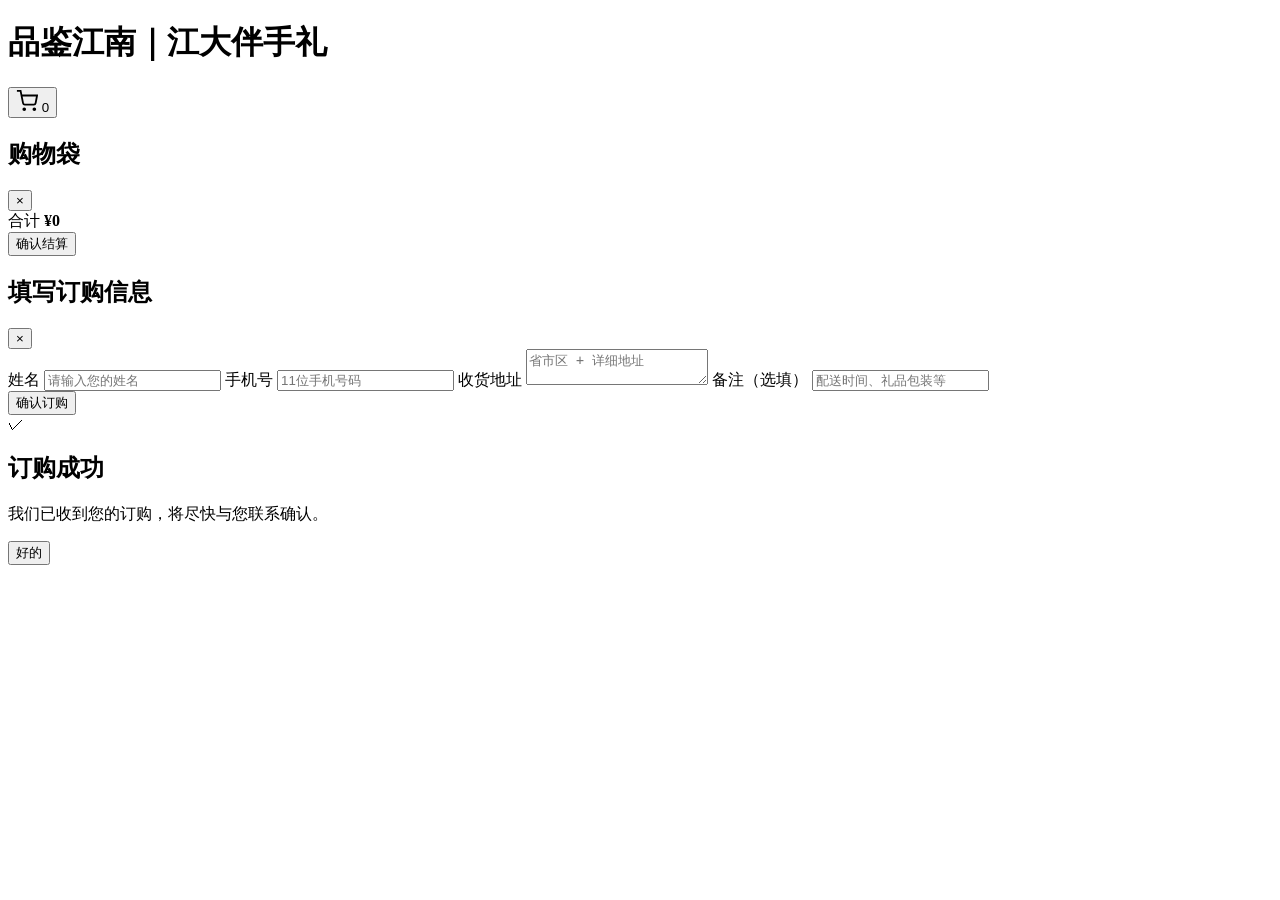
==== index.html @ 846b99d5 "Fix product images on GitHub Pages mobile Auto-detect /jiu/ base path so relative image URLs resolve" ====
<!DOCTYPE html>
<html lang="zh-CN">
<head>
  <meta charset="UTF-8" />
  <script>
    (function () {
      var base = '/';
      if (location.hostname.endsWith('github.io')) {
        var seg = location.pathname.split('/').filter(Boolean)[0];
        if (seg) base = '/' + seg + '/';
      }
      window.__BASE__ = base;
      if (base !== '/') {
        var el = document.createElement('base');
        el.href = base;
        document.head.appendChild(el);
      }
    })();
  </script>
  <meta name="viewport" content="width=device-width, initial-scale=1.0, maximum-scale=1.0, user-scalable=no" />
  <meta name="theme-color" content="#1A1814" />
  <title>品鉴江南｜江大伴手礼</title>
  <link href="https://fonts.googleapis.com/css2?family=Noto+Serif+SC:wght@400;500;600;700&family=Noto+Sans+SC:wght@300;400;500&display=swap" rel="stylesheet" />
  <link rel="stylesheet" href="styles.css" />
</head>
<body>
  <div id="app">
    <!-- 顶部 -->
    <header class="header">
      <div class="header-brand">
        <h1 class="header-title">
          <span class="title-main">品鉴江南</span><span class="title-divider">｜</span><span class="title-sub">江大伴手礼</span>
        </h1>
      </div>
      <button class="cart-btn" id="cartBtn" aria-label="购物车">
        <svg width="22" height="22" viewBox="0 0 24 24" fill="none" stroke="currentColor" stroke-width="2">
          <circle cx="9" cy="21" r="1"/><circle cx="20" cy="21" r="1"/>
          <path d="M1 1h4l2.68 13.39a2 2 0 0 0 2 1.61h9.72a2 2 0 0 0 2-1.61L23 6H6"/>
        </svg>
        <span class="cart-count" id="cartCount">0</span>
      </button>
    </header>

    <!-- 主体：左分类 + 右商品 -->
    <main class="main">
      <nav class="category-nav" id="categoryNav"></nav>
      <section class="product-area" id="productArea"></section>
    </main>

    <!-- 购物车抽屉 -->
    <div class="overlay" id="overlay"></div>
    <aside class="cart-drawer" id="cartDrawer">
      <div class="drawer-header">
        <h2>购物袋</h2>
        <button class="close-btn" id="closeCart">&times;</button>
      </div>
      <div class="cart-items" id="cartItems"></div>
      <div class="cart-footer">
        <div class="cart-total">
          <span>合计</span>
          <strong id="cartTotal">¥0</strong>
        </div>
        <button class="checkout-btn" id="checkoutBtn">确认结算</button>
      </div>
    </aside>

    <!-- 结算弹窗 -->
    <div class="modal" id="checkoutModal">
      <div class="modal-content">
        <div class="modal-header">
          <h2>填写订购信息</h2>
          <button class="close-btn" id="closeCheckout">&times;</button>
        </div>
        <form id="orderForm" class="order-form">
          <label>
            <span>姓名</span>
            <input type="text" name="name" required placeholder="请输入您的姓名" />
          </label>
          <label>
            <span>手机号</span>
            <input type="tel" name="phone" required pattern="^1[3-9]\d{9}$" placeholder="11位手机号码" />
          </label>
          <label>
            <span>收货地址</span>
            <textarea name="address" required rows="2" placeholder="省市区 + 详细地址"></textarea>
          </label>
          <label>
            <span>备注（选填）</span>
            <input type="text" name="note" placeholder="配送时间、礼品包装等" />
          </label>
          <div class="order-summary" id="orderSummary"></div>
          <button type="submit" class="submit-btn">确认订购</button>
        </form>
      </div>
    </div>

    <!-- 下单成功 -->
    <div class="modal" id="successModal">
      <div class="modal-content success-content">
        <div class="success-icon">✓</div>
        <h2>订购成功</h2>
        <p id="successMsg">我们已收到您的订购，将尽快与您联系确认。</p>
        <button class="submit-btn" id="successOk">好的</button>
      </div>
    </div>
  </div>

  <script src="config.js"></script>
  <script src="data.js"></script>
  <script src="app.js"></script>
</body>
</html>
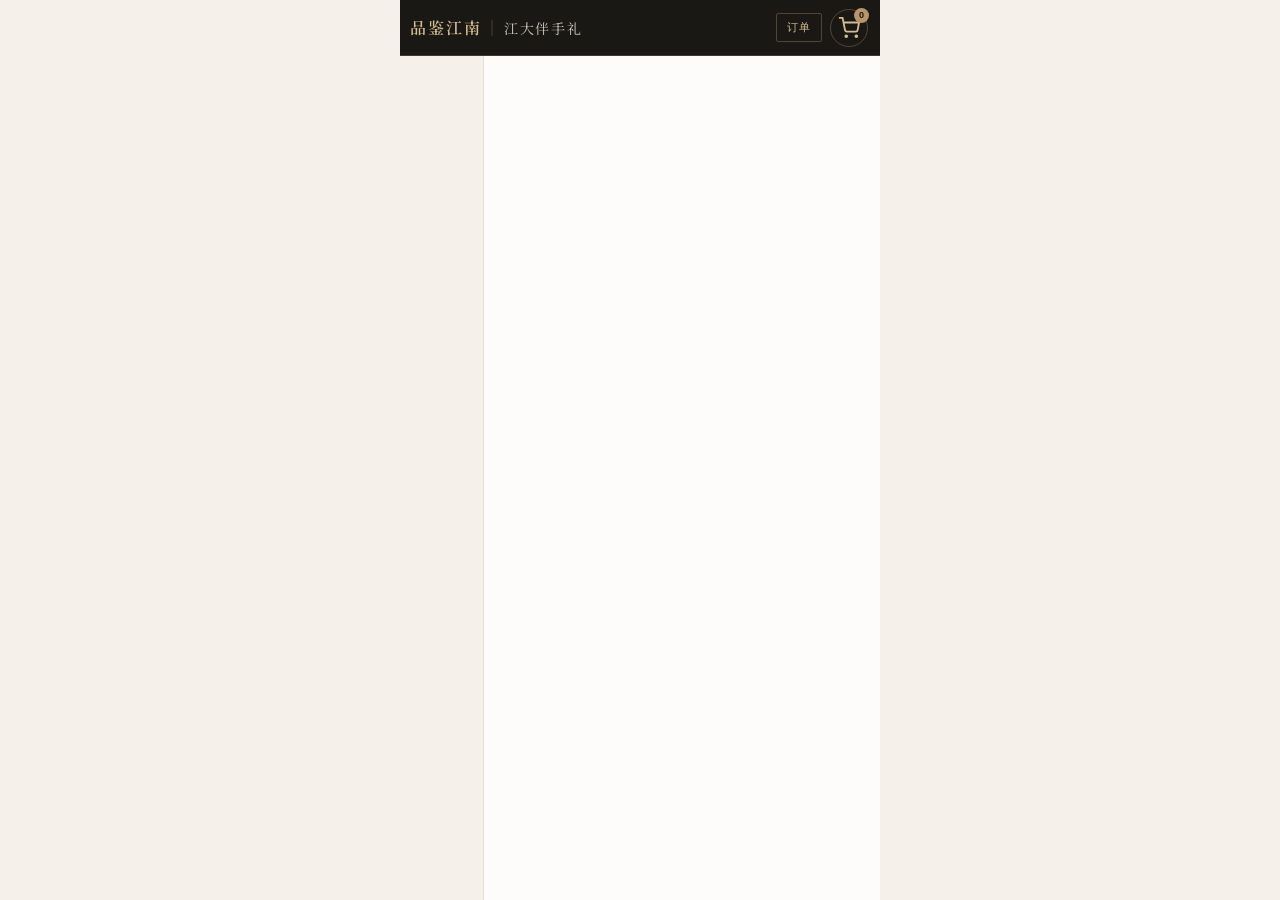
==== commit 3d4f3cf1: "Add payment flow with QR codes and proof upload. Customers pay via Alipay/WeChat after checkout and " ====
--- a/index.html
+++ b/index.html
@@ -27,18 +27,24 @@
   <div id="app">
     <!-- 顶部 -->
     <header class="header">
+      <button class="header-btn" id="backBtn" hidden aria-label="返回">
+        <svg width="20" height="20" viewBox="0 0 24 24" fill="none" stroke="currentColor" stroke-width="2"><path d="M15 18l-6-6 6-6"/></svg>
+      </button>
       <div class="header-brand">
         <h1 class="header-title">
           <span class="title-main">品鉴江南</span><span class="title-divider">｜</span><span class="title-sub">江大伴手礼</span>
         </h1>
       </div>
-      <button class="cart-btn" id="cartBtn" aria-label="购物车">
+      <div class="header-actions">
+        <button class="header-btn" id="ordersBtn" aria-label="我的订单">订单</button>
+        <button class="cart-btn" id="cartBtn" aria-label="购物袋">
         <svg width="22" height="22" viewBox="0 0 24 24" fill="none" stroke="currentColor" stroke-width="2">
           <circle cx="9" cy="21" r="1"/><circle cx="20" cy="21" r="1"/>
           <path d="M1 1h4l2.68 13.39a2 2 0 0 0 2 1.61h9.72a2 2 0 0 0 2-1.61L23 6H6"/>
         </svg>
         <span class="cart-count" id="cartCount">0</span>
       </button>
+      </div>
     </header>
 
     <!-- 主体：左分类 + 右商品 -->
@@ -64,6 +70,17 @@
       </div>
     </aside>
 
+    <!-- 加入购物袋弹窗 -->
+    <div class="modal" id="addCartModal">
+      <div class="modal-content">
+        <div class="modal-header">
+          <h2 id="addCartTitle">加入购物袋</h2>
+          <button class="close-btn" id="closeAddCart">&times;</button>
+        </div>
+        <div class="add-cart-body" id="addCartBody"></div>
+      </div>
+    </div>
+
     <!-- 结算弹窗 -->
     <div class="modal" id="checkoutModal">
       <div class="modal-content">
@@ -80,10 +97,31 @@
             <span>手机号</span>
             <input type="tel" name="phone" required pattern="^1[3-9]\d{9}$" placeholder="11位手机号码" />
           </label>
-          <label>
-            <span>收货地址</span>
-            <textarea name="address" required rows="2" placeholder="省市区 + 详细地址"></textarea>
-          </label>
+          <div class="address-section">
+            <div class="address-section-head">
+              <span>收货地址</span>
+              <button type="button" class="text-btn" id="parseAddressBtn">识别粘贴地址</button>
+            </div>
+            <textarea id="addressPaste" rows="2" placeholder="可粘贴完整地址，如：江苏省无锡市滨湖区江南大学蠡湖校区…"></textarea>
+            <div class="address-grid">
+              <label class="address-select">
+                <span>省份</span>
+                <select name="province" required></select>
+              </label>
+              <label class="address-select">
+                <span>城市</span>
+                <select name="city" required disabled></select>
+              </label>
+              <label class="address-select">
+                <span>区县</span>
+                <select name="district" required disabled></select>
+              </label>
+            </div>
+            <label>
+              <span>详细地址</span>
+              <input type="text" name="detail" required placeholder="街道、小区、门牌号等" />
+            </label>
+          </div>
           <label>
             <span>备注（选填）</span>
             <input type="text" name="note" placeholder="配送时间、礼品包装等" />
@@ -94,19 +132,61 @@
       </div>
     </div>
 
-    <!-- 下单成功 -->
+    <!-- 下单成功 / 付款引导 -->
+    <div class="modal" id="paymentModal">
+      <div class="modal-content payment-content">
+        <div class="modal-header">
+          <h2>请完成付款</h2>
+          <button class="close-btn" id="closePayment">&times;</button>
+        </div>
+        <div class="payment-body">
+          <p class="payment-intro">订单 <strong id="paymentOrderId"></strong> 已提交，请按以下步骤完成付款：</p>
+          <p class="payment-amount">应付金额：<strong id="paymentAmount">¥0</strong></p>
+          <ol class="payment-steps">
+            <li>扫描下方支付宝或微信收款码完成转账</li>
+            <li>转账备注请填写订单号</li>
+            <li>上传付款截图，商家核对后将安排发货</li>
+          </ol>
+          <div class="payment-qr-grid">
+            <div class="payment-qr-item">
+              <span>支付宝</span>
+              <img id="payQrAlipay" alt="支付宝收款码" />
+            </div>
+            <div class="payment-qr-item">
+              <span>微信</span>
+              <img id="payQrWechat" alt="微信收款码" />
+            </div>
+          </div>
+          <div class="payment-upload">
+            <label class="upload-label">
+              <span>上传付款截图</span>
+              <input type="file" id="paymentProofInput" accept="image/*" hidden />
+              <div class="upload-box" id="paymentPreviewBox">
+                <span id="paymentPreviewHint">点击选择截图</span>
+                <img id="paymentPreviewImg" hidden alt="付款截图预览" />
+              </div>
+            </label>
+            <button type="button" class="submit-btn" id="submitPaymentBtn">提交付款截图</button>
+          </div>
+        </div>
+      </div>
+    </div>
+
     <div class="modal" id="successModal">
       <div class="modal-content success-content">
         <div class="success-icon">✓</div>
-        <h2>订购成功</h2>
-        <p id="successMsg">我们已收到您的订购，将尽快与您联系确认。</p>
+        <h2 id="successTitle">提交成功</h2>
+        <p id="successMsg">我们已收到您的信息。</p>
         <button class="submit-btn" id="successOk">好的</button>
       </div>
     </div>
   </div>
 
   <script src="config.js"></script>
+  <script src="regions.js"></script>
   <script src="data.js"></script>
+  <script src="address.js"></script>
+  <script src="order-api.js"></script>
   <script src="app.js"></script>
 </body>
 </html>
--- a/styles.css
+++ b/styles.css
@@ -0,0 +1,1525 @@
+*,
+*::before,
+*::after {
+  box-sizing: border-box;
+  margin: 0;
+  padding: 0;
+}
+
+:root {
+  --ink: #1A1814;
+  --ink-soft: #2C2824;
+  --gold: #B8956A;
+  --gold-light: #D4BC8E;
+  --gold-pale: #F0E8DA;
+  --cream: #F5F1EA;
+  --cream-deep: #EBE4D9;
+  --surface: #FDFCFA;
+  --white: #FFFFFF;
+  --text: #1A1814;
+  --text-secondary: #6B645C;
+  --text-muted: #A09890;
+  --border: #E5DFD5;
+  --border-gold: rgba(184, 149, 106, 0.45);
+  --accent: #7A3B3B;
+  --nav-width: 84px;
+  --header-height: 56px;
+  --radius: 2px;
+  --safe-bottom: env(safe-area-inset-bottom, 0px);
+}
+
+html {
+  font-size: 16px;
+  -webkit-tap-highlight-color: transparent;
+}
+
+body {
+  font-family: 'Noto Sans SC', -apple-system, BlinkMacSystemFont, sans-serif;
+  font-weight: 400;
+  background: var(--cream);
+  color: var(--text);
+  min-height: 100dvh;
+  overflow-x: hidden;
+  -webkit-font-smoothing: antialiased;
+}
+
+#app {
+  max-width: 480px;
+  margin: 0 auto;
+  min-height: 100dvh;
+  display: flex;
+  flex-direction: column;
+  background: var(--surface);
+}
+
+/* ── Header ── */
+.header {
+  position: sticky;
+  top: 0;
+  z-index: 100;
+  height: var(--header-height);
+  display: flex;
+  align-items: center;
+  gap: 8px;
+  padding: 0 12px 0 10px;
+  background: var(--ink);
+  color: var(--gold-pale);
+  border-bottom: 1px solid rgba(184, 149, 106, 0.25);
+}
+
+.header-brand {
+  flex: 1;
+  min-width: 0;
+}
+
+.header-actions {
+  display: flex;
+  align-items: center;
+  gap: 8px;
+  flex-shrink: 0;
+}
+
+.header-btn {
+  background: transparent;
+  border: 1px solid rgba(184, 149, 106, 0.35);
+  border-radius: var(--radius);
+  color: var(--gold-light);
+  font-size: 11px;
+  letter-spacing: 0.08em;
+  padding: 6px 10px;
+  cursor: pointer;
+  flex-shrink: 0;
+}
+
+.header-btn[hidden] {
+  display: none;
+}
+
+.header-btn svg {
+  display: block;
+}
+
+.header-title {
+  font-family: 'Noto Serif SC', serif;
+  font-size: 16px;
+  font-weight: 500;
+  letter-spacing: 0.12em;
+  white-space: nowrap;
+  overflow: hidden;
+  text-overflow: ellipsis;
+}
+
+.title-main {
+  color: var(--gold-light);
+  font-weight: 600;
+}
+
+.title-divider {
+  color: rgba(184, 149, 106, 0.5);
+  margin: 0 2px;
+  font-weight: 400;
+}
+
+.title-sub {
+  color: rgba(240, 232, 218, 0.85);
+  font-weight: 400;
+  font-size: 14px;
+}
+
+.cart-btn {
+  position: relative;
+  background: transparent;
+  border: 1px solid rgba(184, 149, 106, 0.35);
+  border-radius: 50%;
+  width: 38px;
+  height: 38px;
+  display: flex;
+  align-items: center;
+  justify-content: center;
+  color: var(--gold-light);
+  cursor: pointer;
+  flex-shrink: 0;
+}
+
+.cart-count {
+  position: absolute;
+  top: -2px;
+  right: -2px;
+  background: var(--gold);
+  color: var(--ink);
+  font-size: 9px;
+  font-weight: 600;
+  min-width: 15px;
+  height: 15px;
+  border-radius: 8px;
+  display: flex;
+  align-items: center;
+  justify-content: center;
+  padding: 0 3px;
+}
+
+.cart-count:empty,
+.cart-count[data-zero="true"] {
+  display: none;
+}
+
+/* ── Main layout ── */
+.main {
+  flex: 1;
+  display: flex;
+  overflow: hidden;
+  height: calc(100dvh - var(--header-height));
+}
+
+/* ── Category nav ── */
+.category-nav {
+  width: var(--nav-width);
+  flex-shrink: 0;
+  background: var(--cream);
+  overflow-y: auto;
+  border-right: 1px solid var(--border);
+}
+
+.cat-item {
+  display: flex;
+  flex-direction: column;
+  align-items: center;
+  justify-content: center;
+  padding: 16px 8px;
+  cursor: pointer;
+  border-left: 2px solid transparent;
+  transition: background 0.25s, border-color 0.25s;
+  min-height: 76px;
+  position: relative;
+}
+
+.cat-item.active {
+  background: var(--surface);
+  border-left-color: var(--gold);
+}
+
+.cat-item.active::after {
+  content: '';
+  position: absolute;
+  right: 0;
+  top: 50%;
+  transform: translateY(-50%);
+  width: 1px;
+  height: 24px;
+  background: var(--gold);
+  opacity: 0.6;
+}
+
+.cat-item-name {
+  font-family: 'Noto Serif SC', serif;
+  font-size: 12px;
+  font-weight: 500;
+  color: var(--text-secondary);
+  text-align: center;
+  line-height: 1.4;
+  letter-spacing: 0.06em;
+}
+
+.cat-item.active .cat-item-name {
+  color: var(--ink);
+  font-weight: 600;
+}
+
+.cat-item-sub {
+  font-size: 9px;
+  color: var(--text-muted);
+  margin-top: 4px;
+  text-align: center;
+  letter-spacing: 0.04em;
+}
+
+/* ── Product area ── */
+.product-area {
+  flex: 1;
+  overflow-y: auto;
+  padding: 14px 12px 20px;
+  background: var(--surface);
+  -webkit-overflow-scrolling: touch;
+}
+
+.category-header {
+  margin-bottom: 16px;
+  padding-bottom: 12px;
+  border-bottom: 1px solid var(--border);
+  position: relative;
+}
+
+.category-header::after {
+  content: '';
+  position: absolute;
+  bottom: -1px;
+  left: 0;
+  width: 32px;
+  height: 1px;
+  background: var(--gold);
+}
+
+.category-header h2 {
+  font-family: 'Noto Serif SC', serif;
+  font-size: 17px;
+  font-weight: 600;
+  color: var(--ink);
+  letter-spacing: 0.1em;
+}
+
+.category-header p {
+  font-size: 11px;
+  color: var(--text-muted);
+  margin-top: 4px;
+  letter-spacing: 0.08em;
+  text-transform: none;
+}
+
+/* ── Product card ── */
+.product-card {
+  background: var(--white);
+  border: 1px solid var(--border);
+  border-radius: var(--radius);
+  margin-bottom: 16px;
+  overflow: hidden;
+}
+
+.product-card-link {
+  cursor: pointer;
+}
+
+.product-card-link:active {
+  opacity: 0.92;
+}
+
+.price-hint {
+  margin-top: 8px;
+  font-size: 12px;
+  color: var(--text-secondary);
+  letter-spacing: 0.03em;
+}
+
+.price-hint strong {
+  font-family: 'Noto Serif SC', serif;
+  color: var(--ink);
+  font-weight: 600;
+}
+
+.price-hint span {
+  font-size: 11px;
+  color: var(--text-muted);
+}
+
+.product-image-wrap {
+  width: 100%;
+  background: #F3EFE8;
+  display: flex;
+  align-items: center;
+  justify-content: center;
+  padding: 10px 12px;
+  border-bottom: 1px solid var(--border);
+  min-height: 220px;
+  position: relative;
+}
+
+.product-image-wrap::after {
+  content: '加载中…';
+  position: absolute;
+  font-size: 11px;
+  color: var(--text-muted);
+  letter-spacing: 0.08em;
+  transition: opacity 0.2s;
+}
+
+.product-image-wrap.is-loaded::after {
+  opacity: 0;
+  pointer-events: none;
+}
+
+.product-image-wrap picture {
+  width: 100%;
+  display: flex;
+  justify-content: center;
+}
+
+.product-image {
+  width: 100%;
+  height: 220px;
+  object-fit: contain;
+  display: block;
+  opacity: 0;
+  transition: opacity 0.3s ease;
+}
+
+.product-image.is-loaded {
+  opacity: 1;
+}
+
+.product-body {
+  padding: 14px 16px 16px;
+}
+
+.product-name {
+  font-family: 'Noto Serif SC', serif;
+  font-size: 15px;
+  font-weight: 600;
+  line-height: 1.45;
+  color: var(--ink);
+  letter-spacing: 0.04em;
+}
+
+.product-desc {
+  font-size: 11px;
+  color: var(--text-secondary);
+  margin-top: 5px;
+  letter-spacing: 0.03em;
+  line-height: 1.5;
+}
+
+/* ── Pricing ── */
+.pricing-section {
+  margin-top: 14px;
+}
+
+.pricing-label {
+  font-size: 10px;
+  color: var(--text-muted);
+  margin-bottom: 8px;
+  letter-spacing: 0.12em;
+  text-transform: uppercase;
+}
+
+.price-options {
+  display: flex;
+  gap: 10px;
+}
+
+.price-option {
+  flex: 1;
+  border: 1px solid var(--border);
+  border-radius: var(--radius);
+  padding: 10px 8px;
+  cursor: pointer;
+  transition: border-color 0.2s, background 0.2s;
+  text-align: center;
+  background: var(--surface);
+}
+
+.price-option.selected {
+  border-color: var(--gold);
+  background: var(--gold-pale);
+}
+
+.price-option-label {
+  font-size: 10px;
+  color: var(--text-muted);
+  letter-spacing: 0.08em;
+}
+
+.price-option.selected .price-option-label {
+  color: var(--accent);
+}
+
+.price-option-value {
+  font-family: 'Noto Serif SC', serif;
+  font-size: 17px;
+  font-weight: 600;
+  color: var(--ink);
+  margin-top: 3px;
+}
+
+.price-option-note {
+  font-size: 9px;
+  color: var(--text-muted);
+  margin-top: 2px;
+}
+
+.single-price {
+  display: flex;
+  align-items: baseline;
+  gap: 4px;
+}
+
+.single-price .amount {
+  font-family: 'Noto Serif SC', serif;
+  font-size: 22px;
+  font-weight: 600;
+  color: var(--ink);
+}
+
+.single-price .unit {
+  font-size: 11px;
+  color: var(--text-muted);
+  letter-spacing: 0.05em;
+}
+
+/* ── Actions ── */
+.product-actions {
+  display: flex;
+  align-items: center;
+  justify-content: stretch;
+  padding: 0 16px 16px;
+}
+
+.add-btn {
+  background: var(--ink);
+  color: var(--gold-light);
+  border: 1px solid var(--ink);
+  border-radius: var(--radius);
+  padding: 10px 16px;
+  font-size: 12px;
+  font-weight: 500;
+  cursor: pointer;
+  letter-spacing: 0.1em;
+  transition: background 0.2s, color 0.2s;
+  width: 100%;
+}
+
+.add-btn:active {
+  background: var(--ink-soft);
+}
+
+.qty-control {
+  display: inline-flex;
+  align-items: center;
+  border: 1px solid var(--border);
+  border-radius: var(--radius);
+  overflow: hidden;
+}
+
+.qty-control-lg .qty-btn {
+  width: 40px;
+  height: 40px;
+  font-size: 18px;
+}
+
+.qty-control-lg .qty-value {
+  width: 48px;
+  font-size: 16px;
+}
+
+.qty-btn {
+  width: 34px;
+  height: 34px;
+  border: none;
+  background: var(--cream);
+  font-size: 15px;
+  cursor: pointer;
+  color: var(--text-secondary);
+  display: flex;
+  align-items: center;
+  justify-content: center;
+  transition: background 0.15s, color 0.15s;
+}
+
+.qty-btn:active {
+  background: var(--cream-deep);
+  color: var(--ink);
+}
+
+.qty-value {
+  width: 36px;
+  text-align: center;
+  font-size: 13px;
+  font-weight: 500;
+  color: var(--ink);
+}
+
+/* ── 产品详情页 ── */
+.detail-page {
+  margin: -14px -12px 0;
+}
+
+.detail-image-wrap {
+  min-height: 260px;
+}
+
+.detail-image-wrap .product-image {
+  height: 260px;
+}
+
+.detail-content {
+  padding: 18px 16px 24px;
+}
+
+.detail-title {
+  font-family: 'Noto Serif SC', serif;
+  font-size: 20px;
+  font-weight: 600;
+  letter-spacing: 0.06em;
+  line-height: 1.4;
+}
+
+.detail-subtitle {
+  font-size: 12px;
+  color: var(--text-secondary);
+  margin-top: 6px;
+  letter-spacing: 0.03em;
+}
+
+.detail-pricing {
+  margin: 16px 0;
+  padding: 14px;
+  background: var(--cream);
+  border: 1px solid var(--border);
+  border-radius: var(--radius);
+}
+
+.detail-price-row {
+  display: flex;
+  align-items: baseline;
+  gap: 8px;
+  padding: 4px 0;
+}
+
+.detail-price-row span {
+  font-size: 11px;
+  color: var(--text-muted);
+  width: 32px;
+  letter-spacing: 0.08em;
+}
+
+.detail-price-row strong {
+  font-family: 'Noto Serif SC', serif;
+  font-size: 18px;
+  color: var(--ink);
+}
+
+.detail-price-row em {
+  font-style: normal;
+  font-size: 11px;
+  color: var(--text-muted);
+}
+
+.detail-text {
+  font-size: 14px;
+  line-height: 1.85;
+  color: var(--text-secondary);
+  letter-spacing: 0.02em;
+  margin-bottom: 20px;
+}
+
+.detail-add-btn {
+  margin-top: 4px;
+}
+
+/* ── 我的订单 ── */
+.orders-page {
+  padding-bottom: 20px;
+}
+
+.page-header {
+  margin-bottom: 16px;
+  padding-bottom: 12px;
+  border-bottom: 1px solid var(--border);
+}
+
+.page-header h2 {
+  font-family: 'Noto Serif SC', serif;
+  font-size: 17px;
+  font-weight: 600;
+  letter-spacing: 0.08em;
+}
+
+.page-header p {
+  font-size: 11px;
+  color: var(--text-muted);
+  margin-top: 4px;
+}
+
+.orders-empty {
+  text-align: center;
+  padding: 60px 20px;
+  color: var(--text-muted);
+  font-size: 14px;
+  line-height: 2;
+  letter-spacing: 0.04em;
+}
+
+.orders-empty span {
+  font-size: 12px;
+}
+
+.order-card {
+  background: var(--white);
+  border: 1px solid var(--border);
+  border-radius: var(--radius);
+  padding: 14px;
+  margin-bottom: 12px;
+}
+
+.order-card-head {
+  display: flex;
+  justify-content: space-between;
+  align-items: center;
+  margin-bottom: 10px;
+  padding-bottom: 8px;
+  border-bottom: 1px solid var(--border);
+}
+
+.order-id {
+  font-size: 12px;
+  font-weight: 600;
+  color: var(--ink);
+  letter-spacing: 0.02em;
+}
+
+.order-date {
+  font-size: 10px;
+  color: var(--text-muted);
+  margin-bottom: 8px;
+}
+
+.order-items {
+  list-style: none;
+  font-size: 12px;
+  color: var(--text-secondary);
+  line-height: 1.8;
+  margin-bottom: 10px;
+}
+
+.order-meta {
+  display: flex;
+  justify-content: space-between;
+  align-items: center;
+  font-size: 11px;
+  color: var(--text-muted);
+}
+
+.order-meta strong {
+  font-family: 'Noto Serif SC', serif;
+  font-size: 16px;
+  color: var(--ink);
+}
+
+.order-address {
+  font-size: 11px;
+  color: var(--text-secondary);
+  line-height: 1.6;
+  margin-top: 8px;
+}
+
+.order-status {
+  font-size: 10px;
+  padding: 3px 8px;
+  border-radius: 2px;
+  letter-spacing: 0.06em;
+}
+
+.status-pending {
+  background: #F5F0E6;
+  color: #8A7344;
+}
+
+.status-paid {
+  background: #F0EBF5;
+  color: #6B4F8A;
+}
+
+.status-shipped {
+  background: #E8F2EA;
+  color: #3D6B4F;
+}
+
+.status-completed {
+  background: #E8EEF5;
+  color: #3D5A6B;
+}
+
+.status-cancelled {
+  background: #F5E8E8;
+  color: #8A4444;
+}
+
+.order-extra {
+  margin-top: 10px;
+  padding: 10px 12px;
+  background: var(--cream);
+  border: 1px solid var(--border);
+  font-size: 12px;
+  color: var(--text-secondary);
+  line-height: 1.6;
+}
+
+.order-extra.cancel-reason {
+  border-color: rgba(122, 59, 59, 0.2);
+  color: var(--accent);
+}
+
+.order-extra .link-btn,
+.link-btn {
+  margin-left: 8px;
+  padding: 0;
+  border: none;
+  background: none;
+  color: var(--gold);
+  font-size: 12px;
+  text-decoration: underline;
+  cursor: pointer;
+  letter-spacing: 0.04em;
+}
+
+.payment-proof {
+  display: flex;
+  flex-direction: column;
+  gap: 8px;
+}
+
+.payment-proof-thumb {
+  max-width: 120px;
+  max-height: 120px;
+  border: 1px solid var(--border);
+  border-radius: 2px;
+  object-fit: cover;
+}
+
+/* ── 地址表单 ── */
+.address-section {
+  margin-bottom: 16px;
+}
+
+.address-section-head {
+  display: flex;
+  justify-content: space-between;
+  align-items: center;
+  margin-bottom: 7px;
+}
+
+.address-section-head > span {
+  font-size: 11px;
+  font-weight: 500;
+  color: var(--text-muted);
+  letter-spacing: 0.1em;
+}
+
+.text-btn {
+  background: none;
+  border: none;
+  color: var(--gold);
+  font-size: 11px;
+  cursor: pointer;
+  letter-spacing: 0.04em;
+}
+
+#addressPaste {
+  width: 100%;
+  border: 1px dashed var(--border-gold);
+  border-radius: var(--radius);
+  padding: 10px 14px;
+  font-size: 13px;
+  font-family: inherit;
+  background: var(--cream);
+  margin-bottom: 12px;
+  resize: none;
+}
+
+.address-grid {
+  display: grid;
+  grid-template-columns: 1fr;
+  gap: 12px;
+  margin-bottom: 12px;
+}
+
+.address-select select {
+  width: 100%;
+  border: 1px solid var(--border);
+  border-radius: var(--radius);
+  padding: 11px 14px;
+  font-size: 14px;
+  background: var(--white);
+  color: var(--ink);
+}
+
+.address-select select:disabled {
+  background: var(--cream);
+  color: var(--text-muted);
+}
+
+/* ── 商家管理 ── */
+.admin-app {
+  max-width: 480px;
+  margin: 0 auto;
+  min-height: 100dvh;
+  background: var(--surface);
+}
+
+.header-brand-center {
+  flex: 1;
+  text-align: center;
+}
+
+.header-brand-center + .header-btn {
+  min-width: 44px;
+}
+
+.admin-toolbar {
+  margin-bottom: 16px;
+}
+
+.order-search {
+  display: flex;
+  gap: 8px;
+  margin-bottom: 12px;
+}
+
+.order-search input {
+  flex: 1;
+  border: 1px solid var(--border);
+  padding: 10px 12px;
+  font-size: 14px;
+  background: var(--white);
+}
+
+.search-btn {
+  padding: 0 16px;
+  border: 1px solid var(--ink);
+  background: var(--ink);
+  color: var(--gold-light);
+  font-size: 13px;
+  cursor: pointer;
+  letter-spacing: 0.06em;
+}
+
+.admin-filters {
+  display: grid;
+  grid-template-columns: repeat(2, 1fr);
+  gap: 8px;
+}
+
+.filter-tab {
+  border: 1px solid var(--border);
+  background: var(--white);
+  padding: 10px 8px;
+  font-size: 12px;
+  cursor: pointer;
+  color: var(--text-secondary);
+  letter-spacing: 0.04em;
+}
+
+.filter-tab em {
+  display: block;
+  font-style: normal;
+  font-family: 'Noto Serif SC', serif;
+  font-size: 18px;
+  color: var(--ink);
+  margin-top: 2px;
+}
+
+.filter-tab.active {
+  border-color: var(--border-gold);
+  background: var(--cream);
+  color: var(--ink);
+}
+
+.admin-btn.complete {
+  background: var(--gold);
+  color: var(--ink);
+  border-color: var(--gold);
+}
+
+.admin-main {
+  padding: 16px;
+}
+
+.admin-login {
+  padding: 40px 12px;
+  text-align: center;
+}
+
+.admin-login h2 {
+  font-family: 'Noto Serif SC', serif;
+  font-size: 18px;
+  margin-bottom: 8px;
+}
+
+.admin-login p {
+  font-size: 12px;
+  color: var(--text-muted);
+  margin-bottom: 20px;
+}
+
+.admin-login input {
+  width: 100%;
+  border: 1px solid var(--border);
+  padding: 12px 14px;
+  margin-bottom: 14px;
+  font-size: 14px;
+}
+
+.password-field {
+  position: relative;
+  margin-bottom: 10px;
+}
+
+.password-field input {
+  margin-bottom: 0;
+  padding-right: 44px;
+}
+
+.password-toggle {
+  position: absolute;
+  right: 8px;
+  top: 50%;
+  transform: translateY(-50%);
+  background: none;
+  border: none;
+  padding: 6px;
+  color: var(--text-muted);
+  cursor: pointer;
+  display: flex;
+  align-items: center;
+  justify-content: center;
+  width: 32px;
+  height: 32px;
+}
+
+.password-toggle svg {
+  position: absolute;
+  display: block;
+}
+
+.password-toggle .eye-closed {
+  display: none;
+}
+
+.password-toggle.show-key .eye-open {
+  display: none;
+}
+
+.password-toggle.show-key .eye-closed {
+  display: block;
+}
+
+.password-toggle:active {
+  color: var(--gold);
+}
+
+.login-error {
+  color: var(--accent);
+  font-size: 12px;
+  margin-bottom: 12px;
+  line-height: 1.5;
+  text-align: left;
+}
+
+.admin-order-card .order-customer {
+  font-size: 12px;
+  color: var(--text-secondary);
+  line-height: 1.7;
+  margin-bottom: 8px;
+}
+
+.order-note {
+  font-size: 11px;
+  color: var(--text-muted);
+  margin-top: 4px;
+}
+
+.admin-actions {
+  display: flex;
+  gap: 10px;
+  margin-top: 12px;
+}
+
+.admin-btn {
+  flex: 1;
+  padding: 10px;
+  border-radius: var(--radius);
+  border: 1px solid var(--border);
+  background: var(--white);
+  font-size: 12px;
+  cursor: pointer;
+}
+
+.admin-btn.ship {
+  background: var(--ink);
+  color: var(--gold-light);
+  border-color: var(--ink);
+}
+
+.admin-btn.cancel {
+  color: var(--accent);
+  border-color: rgba(122, 59, 59, 0.3);
+}
+
+.action-modal-body {
+  padding: 16px 20px calc(20px + var(--safe-bottom));
+}
+
+.action-hint {
+  font-size: 12px;
+  color: var(--text-muted);
+  margin-bottom: 14px;
+}
+
+.action-modal-body label span {
+  display: block;
+  font-size: 11px;
+  color: var(--text-muted);
+  margin-bottom: 6px;
+}
+
+.action-modal-body input,
+.action-modal-body textarea {
+  width: 100%;
+  border: 1px solid var(--border);
+  padding: 11px 14px;
+  font-size: 14px;
+  margin-bottom: 16px;
+}
+
+.submit-btn.danger {
+  background: var(--accent);
+  color: #fff;
+}
+
+/* ── 加入购物袋弹窗 ── */
+.add-cart-body {
+  padding: 16px 20px calc(20px + var(--safe-bottom));
+}
+
+.add-cart-section {
+  margin-bottom: 18px;
+}
+
+.add-cart-label {
+  font-size: 11px;
+  color: var(--text-muted);
+  letter-spacing: 0.1em;
+  margin-bottom: 10px;
+}
+
+.add-cart-body .price-options {
+  display: flex;
+  gap: 10px;
+}
+
+.add-cart-body .submit-btn {
+  margin-top: 4px;
+}
+
+/* ── Overlay & Drawer ── */
+.overlay {
+  display: none;
+  position: fixed;
+  inset: 0;
+  background: rgba(26, 24, 20, 0.55);
+  z-index: 200;
+}
+
+.overlay.show {
+  display: block;
+}
+
+.cart-drawer {
+  position: fixed;
+  bottom: 0;
+  left: 50%;
+  transform: translateX(-50%) translateY(100%);
+  width: 100%;
+  max-width: 480px;
+  background: var(--surface);
+  border-radius: 0;
+  border-top: 1px solid var(--border-gold);
+  z-index: 201;
+  transition: transform 0.35s cubic-bezier(0.32, 0.72, 0, 1);
+  max-height: 72dvh;
+  display: flex;
+  flex-direction: column;
+}
+
+.cart-drawer.open {
+  transform: translateX(-50%) translateY(0);
+}
+
+.drawer-header {
+  display: flex;
+  align-items: center;
+  justify-content: space-between;
+  padding: 18px 20px;
+  border-bottom: 1px solid var(--border);
+}
+
+.drawer-header h2 {
+  font-family: 'Noto Serif SC', serif;
+  font-size: 16px;
+  font-weight: 600;
+  letter-spacing: 0.1em;
+  color: var(--ink);
+}
+
+.close-btn {
+  background: none;
+  border: none;
+  font-size: 22px;
+  color: var(--text-muted);
+  cursor: pointer;
+  line-height: 1;
+  padding: 4px;
+}
+
+.cart-items {
+  flex: 1;
+  overflow-y: auto;
+  padding: 12px 20px;
+}
+
+.cart-empty {
+  text-align: center;
+  color: var(--text-muted);
+  padding: 48px 0;
+  font-size: 13px;
+  letter-spacing: 0.06em;
+}
+
+.cart-item {
+  display: flex;
+  gap: 12px;
+  padding: 14px 0;
+  border-bottom: 1px solid var(--border);
+}
+
+.cart-item-img {
+  width: 68px;
+  height: 68px;
+  object-fit: contain;
+  background: var(--cream);
+  border-radius: var(--radius);
+  border: 1px solid var(--border);
+  flex-shrink: 0;
+}
+
+.cart-item-info {
+  flex: 1;
+}
+
+.cart-item-name {
+  font-family: 'Noto Serif SC', serif;
+  font-size: 13px;
+  font-weight: 600;
+  letter-spacing: 0.03em;
+}
+
+.cart-item-spec {
+  font-size: 10px;
+  color: var(--text-muted);
+  margin-top: 3px;
+  letter-spacing: 0.02em;
+}
+
+.cart-item-bottom {
+  display: flex;
+  align-items: center;
+  justify-content: space-between;
+  margin-top: 8px;
+}
+
+.cart-item-price {
+  font-family: 'Noto Serif SC', serif;
+  font-size: 15px;
+  font-weight: 600;
+  color: var(--ink);
+}
+
+.cart-item .qty-control {
+  transform: scale(0.92);
+  transform-origin: right center;
+}
+
+.cart-footer {
+  padding: 16px 20px calc(16px + var(--safe-bottom));
+  border-top: 1px solid var(--border);
+  background: var(--cream);
+}
+
+.cart-total {
+  display: flex;
+  justify-content: space-between;
+  align-items: center;
+  margin-bottom: 12px;
+}
+
+.cart-total span {
+  font-size: 12px;
+  color: var(--text-secondary);
+  letter-spacing: 0.08em;
+}
+
+.cart-total strong {
+  font-family: 'Noto Serif SC', serif;
+  font-size: 22px;
+  font-weight: 600;
+  color: var(--ink);
+}
+
+.checkout-btn {
+  width: 100%;
+  background: var(--ink);
+  color: var(--gold-light);
+  border: none;
+  border-radius: var(--radius);
+  padding: 14px;
+  font-size: 14px;
+  font-weight: 500;
+  cursor: pointer;
+  letter-spacing: 0.12em;
+}
+
+/* ── Modal ── */
+.modal {
+  display: none;
+  position: fixed;
+  inset: 0;
+  z-index: 300;
+  background: rgba(26, 24, 20, 0.6);
+  align-items: flex-end;
+  justify-content: center;
+}
+
+.modal.show {
+  display: flex;
+}
+
+.modal-content {
+  background: var(--surface);
+  width: 100%;
+  max-width: 480px;
+  border-top: 1px solid var(--border-gold);
+  max-height: 90dvh;
+  overflow-y: auto;
+  animation: slideUp 0.35s cubic-bezier(0.32, 0.72, 0, 1);
+}
+
+@keyframes slideUp {
+  from { transform: translateY(100%); }
+  to { transform: translateY(0); }
+}
+
+.modal-header {
+  display: flex;
+  align-items: center;
+  justify-content: space-between;
+  padding: 18px 20px;
+  border-bottom: 1px solid var(--border);
+}
+
+.modal-header h2 {
+  font-family: 'Noto Serif SC', serif;
+  font-size: 16px;
+  font-weight: 600;
+  letter-spacing: 0.08em;
+}
+
+.order-form {
+  padding: 20px;
+  padding-bottom: calc(20px + var(--safe-bottom));
+}
+
+.order-form label {
+  display: block;
+  margin-bottom: 16px;
+}
+
+.order-form label span {
+  display: block;
+  font-size: 11px;
+  font-weight: 500;
+  margin-bottom: 7px;
+  color: var(--text-muted);
+  letter-spacing: 0.1em;
+}
+
+.order-form input,
+.order-form textarea {
+  width: 100%;
+  border: 1px solid var(--border);
+  border-radius: var(--radius);
+  padding: 11px 14px;
+  font-size: 14px;
+  font-family: inherit;
+  outline: none;
+  background: var(--white);
+  transition: border-color 0.2s;
+  color: var(--ink);
+}
+
+.order-form input:focus,
+.order-form textarea:focus {
+  border-color: var(--gold);
+}
+
+.order-form input::placeholder,
+.order-form textarea::placeholder {
+  color: var(--text-muted);
+  font-weight: 300;
+}
+
+.order-summary {
+  background: var(--cream);
+  border: 1px solid var(--border);
+  border-radius: var(--radius);
+  padding: 14px;
+  margin-bottom: 16px;
+  font-size: 12px;
+  line-height: 1.85;
+  color: var(--text-secondary);
+}
+
+.order-summary .total-line {
+  font-family: 'Noto Serif SC', serif;
+  font-weight: 600;
+  color: var(--ink);
+  font-size: 15px;
+  margin-top: 6px;
+  padding-top: 6px;
+  border-top: 1px solid var(--border);
+}
+
+.submit-btn {
+  width: 100%;
+  background: var(--ink);
+  color: var(--gold-light);
+  border: none;
+  border-radius: var(--radius);
+  padding: 14px;
+  font-size: 14px;
+  font-weight: 500;
+  cursor: pointer;
+  letter-spacing: 0.12em;
+}
+
+/* ── Success ── */
+.success-content {
+  text-align: center;
+  padding: 40px 28px calc(36px + var(--safe-bottom));
+}
+
+.success-icon {
+  width: 52px;
+  height: 52px;
+  background: var(--gold-pale);
+  color: var(--gold);
+  border: 1px solid var(--border-gold);
+  border-radius: 50%;
+  display: flex;
+  align-items: center;
+  justify-content: center;
+  font-size: 22px;
+  margin: 0 auto 18px;
+}
+
+.success-content h2 {
+  font-family: 'Noto Serif SC', serif;
+  font-size: 18px;
+  font-weight: 600;
+  letter-spacing: 0.1em;
+  margin-bottom: 10px;
+}
+
+.success-content p {
+  font-size: 13px;
+  color: var(--text-secondary);
+  margin-bottom: 24px;
+  line-height: 1.7;
+  letter-spacing: 0.03em;
+}
+
+/* ── Payment ── */
+.payment-content {
+  max-height: 92vh;
+  overflow-y: auto;
+}
+
+.payment-body {
+  padding: 0 20px calc(24px + var(--safe-bottom));
+}
+
+.payment-intro {
+  font-size: 13px;
+  color: var(--text-secondary);
+  line-height: 1.7;
+  margin-bottom: 10px;
+}
+
+.payment-amount {
+  font-size: 14px;
+  margin-bottom: 14px;
+}
+
+.payment-amount strong {
+  color: var(--gold);
+  font-size: 18px;
+}
+
+.payment-steps {
+  margin: 0 0 16px 18px;
+  padding: 0;
+  font-size: 12px;
+  color: var(--text-secondary);
+  line-height: 1.8;
+}
+
+.payment-qr-grid {
+  display: grid;
+  grid-template-columns: 1fr 1fr;
+  gap: 12px;
+  margin-bottom: 18px;
+}
+
+.payment-qr-item {
+  text-align: center;
+  padding: 12px 8px;
+  background: var(--cream);
+  border: 1px solid var(--border);
+}
+
+.payment-qr-item span {
+  display: block;
+  font-size: 11px;
+  color: var(--text-secondary);
+  margin-bottom: 8px;
+  letter-spacing: 0.08em;
+}
+
+.payment-qr-item img {
+  width: 100%;
+  max-width: 140px;
+  aspect-ratio: 1;
+  object-fit: contain;
+  background: #fff;
+}
+
+.payment-upload .upload-label span {
+  display: block;
+  font-size: 12px;
+  color: var(--text-secondary);
+  margin-bottom: 8px;
+  letter-spacing: 0.06em;
+}
+
+.upload-box {
+  min-height: 100px;
+  border: 1px dashed var(--border-gold);
+  background: var(--cream);
+  display: flex;
+  align-items: center;
+  justify-content: center;
+  margin-bottom: 14px;
+  cursor: pointer;
+  overflow: hidden;
+}
+
+.upload-box span {
+  font-size: 12px;
+  color: var(--text-muted);
+}
+
+.upload-box img {
+  width: 100%;
+  max-height: 180px;
+  object-fit: contain;
+}
+
+.payment-upload .submit-btn {
+  width: 100%;
+}
